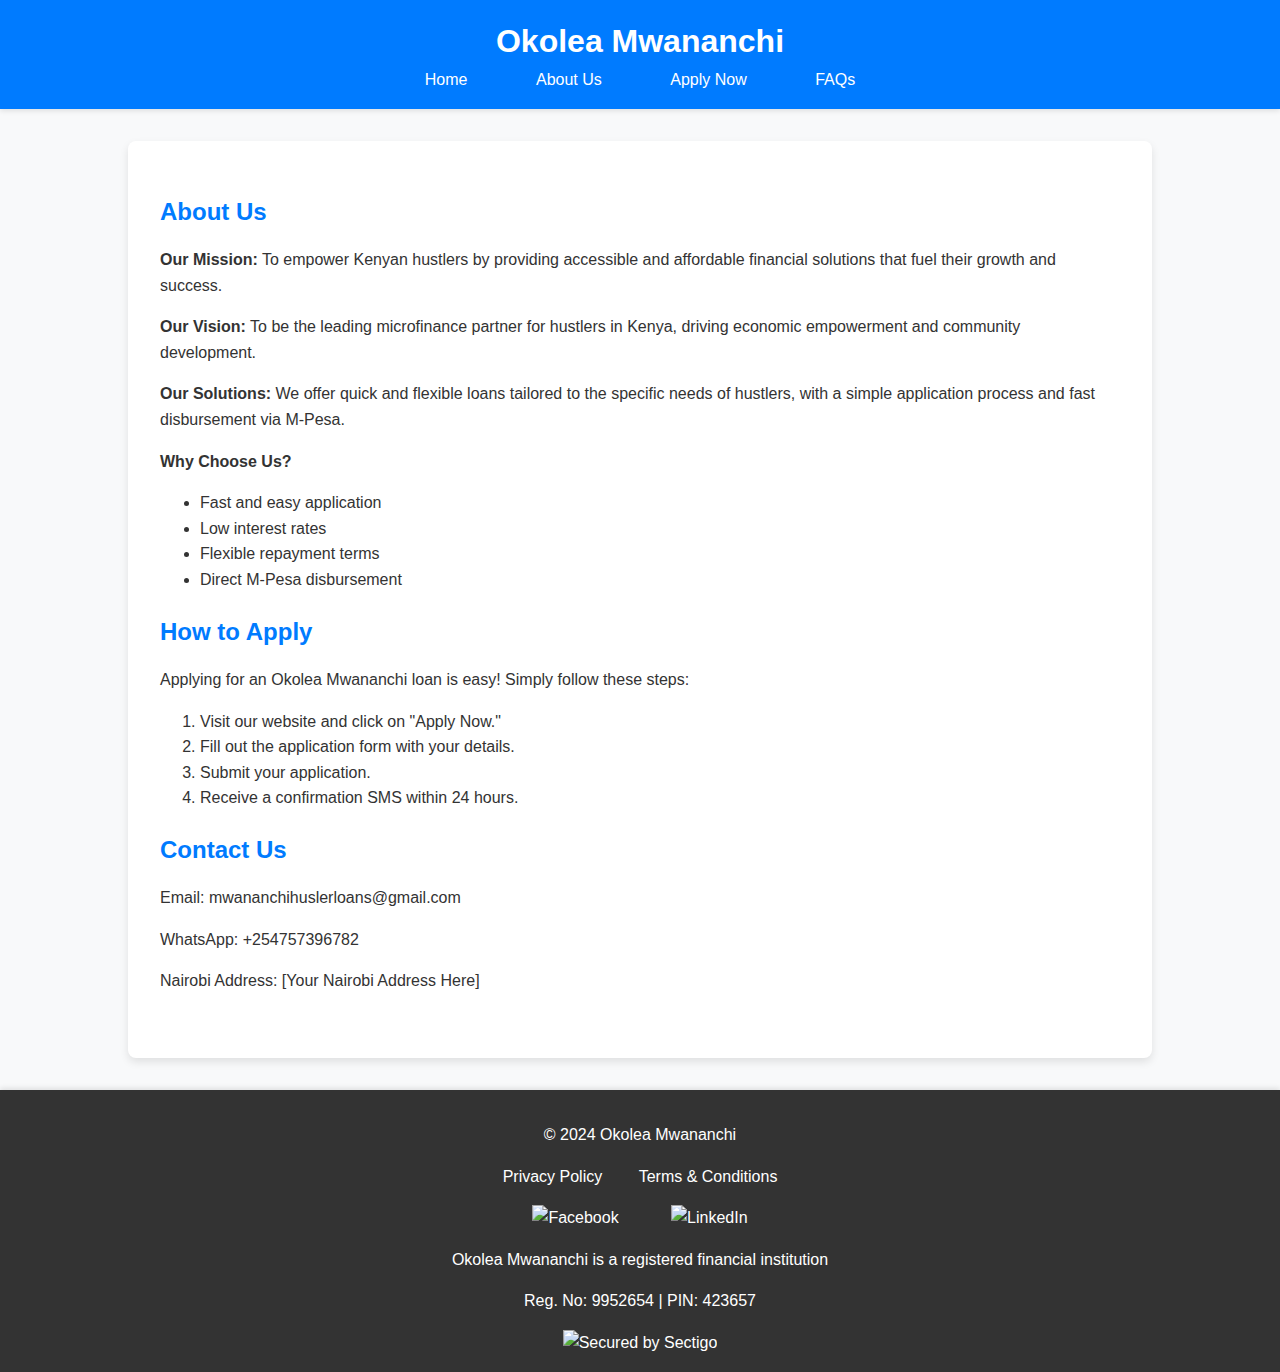
==== about.html @ 3347cb89 "Initial commit - Okolea loan website" ====
<!DOCTYPE html>
<html lang="en">
<head>
    <meta charset="UTF-8">
    <meta name="viewport" content="width=device-width, initial-scale=1.0">
    <title>About Us - Okolea Mwananchi</title>
    <link rel="stylesheet" href="styles.css">
</head>
<body>
    <header>
        <h1>Okolea Mwananchi</h1>
        <nav>
            <ul>
                <li><a href="index.html">Home</a></li>
                <li><a href="about.html">About Us</a></li>
                <li><a href="application.html">Apply Now</a></li>
                <li><a href="faqs.html">FAQs</a></li>
            </ul>
        </nav>
    </header>

    <main>
        <section id="about-us">
            <h2>About Us</h2>
            <p><strong>Our Mission:</strong> To empower Kenyan hustlers by providing accessible and affordable financial solutions that fuel their growth and success.</p>
            <p><strong>Our Vision:</strong> To be the leading microfinance partner for hustlers in Kenya, driving economic empowerment and community development.</p>
            <p><strong>Our Solutions:</strong> We offer quick and flexible loans tailored to the specific needs of hustlers, with a simple application process and fast disbursement via M-Pesa.</p>
            <p><strong>Why Choose Us?</strong></p>
            <ul>
                <li>Fast and easy application</li>
                <li>Low interest rates</li>
                <li>Flexible repayment terms</li>
                <li>Direct M-Pesa disbursement</li>
            </ul>

            <h2>How to Apply</h2>
            <p>Applying for an Okolea Mwananchi loan is easy! Simply follow these steps:</p>
            <ol>
                <li>Visit our website and click on "Apply Now."</li>
                <li>Fill out the application form with your details.</li>
                <li>Submit your application.</li>
                <li>Receive a confirmation SMS within 24 hours.</li>
            </ol>

            <h2>Contact Us</h2>
            <p>Email: mwananchihuslerloans@gmail.com</p>
            <p>WhatsApp: +254757396782</p>
            <p>Nairobi Address: [Your Nairobi Address Here]</p>
        </section>
    </main>

    <footer>
        <div class="footer-content">
            <p>&copy; 2024 Okolea Mwananchi</p>
            <nav>
                <a href="privacy.html">Privacy Policy</a>
                <a href="terms.html">Terms & Conditions</a>
            </nav>
            <div class="social-media">
                <a href="#"><img src="facebook-icon.png" alt="Facebook"></a>
                <a href="#"><img src="linkedin-icon.png" alt="LinkedIn"></a>
            </div>
            <div class="company-info">
    <p>Okolea Mwananchi is a registered financial institution</p>
    <p>Reg. No: 9952654 | PIN: 423657</p>
</div>
            <div class="secured-by">
                <img src="sectigo-badge.png" alt="Secured by Sectigo">
            </div>
        </div>
    </footer>
</body>
</html>
---- styles.css ----
/* Basic Styling */
body {
    font-family: 'Arial', sans-serif; /* Modern, clean font stack */
    margin: 0;
    line-height: 1.6;
    color: #333; /* Dark gray text for good contrast */
    background-color: #f8f9fa; /* Very light gray background */
}

a {
    text-decoration: none;
    color: #007bff; /* Primary blue color for links */
    transition: color 0.3s ease; /* Smooth color transition on hover */
}

a:hover {
    color: #0056b3; /* Darker blue on hover */
}

/* Header Styles */
header {
    background-color: #007bff;
    color: #fff;
    padding: 1rem 0;
    text-align: center; /* Center the header content */
    box-shadow: 0 2px 5px rgba(0, 0, 0, 0.1); /* Add a subtle shadow to the header */
}

header h1 {
    margin: 0;
    font-size: 2rem; /* Slightly larger heading */
    font-weight: 600; /* Slightly bolder heading */
}

nav ul {
    list-style: none;
    padding: 0;
    margin: 0;
}

nav li {
    display: inline;
    margin: 0 1rem;
}

nav a {
    color: #fff;
    padding: 0.5rem 1rem;
    border-radius: 5px; /* Rounded corners for navigation links */
    transition: background-color 0.3s ease; /* Smooth background transition */
    font-weight: 500; /* Slightly bolder navigation text */
}

nav a:hover {
    background-color: rgba(255, 255, 255, 0.2); /* Slightly transparent white on hover */
}

/* Main Content Styles */
main {
    padding: 2rem;
    max-width: 960px;
    margin: 2rem auto;
    background-color: #fff;
    box-shadow: 0 4px 8px rgba(0, 0, 0, 0.1); /* Softer, more subtle shadow */
    border-radius: 8px; /* Rounded corners for main content */
}

section {
    margin-bottom: 2rem;
}

h2 {
    color: #007bff;
    margin-bottom: 1rem;
    font-weight: 600; /* Bolder heading */
}

h3 {
    color: #343a40; /* Darker heading color */
    margin-bottom: 0.5rem;
    font-weight: 500;
}

/* Hero Section Styles */
#hero {
    text-align: center;
    padding: 4rem 0;
    background-color: #f0f0f0;
    border-radius: 8px 8px 0 0; /* Round only the top corners */
    background-image: url("hero-image.jpg"); /* Add a hero image */
    background-size: cover;
    background-position: center;
    color: #fff; /* White text for contrast against hero image */
    text-shadow: 2px 2px 4px rgba(0, 0, 0, 0.3); /* Add a text shadow for readability */
}

#hero h2 {
    font-size: 2.5rem;
    margin-bottom: 1rem;
}

#hero p {
    font-size: 1.2rem;
    margin-bottom: 2rem;
}

.cta-button {
    display: inline-block;
    background-color: #007bff;
    color: #fff;
    padding: 1rem 2rem;
    border-radius: 5px;
    transition: background-color 0.3s ease;
    font-weight: 500;
}

.cta-button:hover {
    background-color: #0056b3;
}

/* How It Works Section */
#how-it-works .step {
    display: flex; /* Use flexbox for layout */
    flex-direction: column; /* Stack elements vertically */
    align-items: center; /* Center content horizontally */
    text-align: center;
    padding: 2rem;
    margin: 1%;
    border-radius: 8px;
    box-shadow: 0 2px 4px rgba(0, 0, 0, 0.1);
    background-color: #fff; /* White background for steps */
    border: 1px solid #eee; /* Light gray border */
    transition: transform 0.2s ease; /* Smooth scaling on hover */
}

#how-it-works .step:hover {
    transform: scale(1.05); /* Slightly scale up on hover */
}

#how-it-works .step h3 {
    margin-bottom: 1rem;
}

/* Our Solutions Section */
.solution {
    display: flex; /* Use flexbox for layout */
    flex-direction: column; /* Stack elements vertically */
    align-items: center; /* Center content horizontally */
    text-align: center;
    padding: 2rem;
    margin: 1%;
    border-radius: 8px;
    box-shadow: 0 2px 4px rgba(0, 0, 0, 0.1);
    background-color: #fff; /* White background for steps */
    border: 1px solid #eee; /* Light gray border */
    transition: transform 0.2s ease; /* Smooth scaling on hover */
}

.solution:hover {
    transform: scale(1.05); /* Slightly scale up on hover */
}

.solution h3 {
    margin-bottom: 1rem;
}

/* Testimonials Section */
#testimonials {
    background-color: #f0f0f0;
    padding: 3rem 0;
    border-radius: 0 0 8px 8px; /* Round only the bottom corners */
}

.testimonial {
    margin-bottom: 1rem;
    padding: 1.5rem;
    background-color: #fff;
    border-radius: 8px;
    box-shadow: 0 2px 4px rgba(0, 0, 0, 0.1);
}

.testimonial p {
    font-style: italic;
}

/* Form Styles */
#loan-application label {
    display: block;
    margin-bottom: 0.5rem;
}

#loan-application input,
#loan-application select {
    width: 100%;
    padding: 0.8rem;
    margin-bottom: 1rem;
    border: 1px solid #ced4da; /* Light gray border */
    border-radius: 5px;
    box-sizing: border-box;
}

#loan-application input[type="submit"] {
    background-color: #007bff;
    color: #fff;
    padding: 1rem 2rem;
    border: none;
    border-radius: 5px;
    cursor: pointer;
    transition: background-color 0.3s ease;
    font-weight: 500;
}

#loan-application input[type="submit"]:hover {
    background-color: #0056b3;
}

/* Footer Styles */
footer {
    background-color: #333;
    color: #fff;
    padding: 1rem 0;
    text-align: center;
    box-shadow: 0 -2px 5px rgba(0, 0, 0, 0.1); /* Add a subtle shadow to the footer */
}

.footer-content {
    max-width: 960px;
    margin: 0 auto;
}

footer nav {
    margin-top: 1rem;
}

footer a {
    color: #fff;
    padding: 0 1rem;
    transition: color 0.3s ease;
}

footer a:hover {
    color: #eee; /* Lighter color on hover */
}

.social-media {
    margin-top: 1rem;
}

.social-media a {
    display: inline-block;
    margin: 0 0.5rem;
}

.social
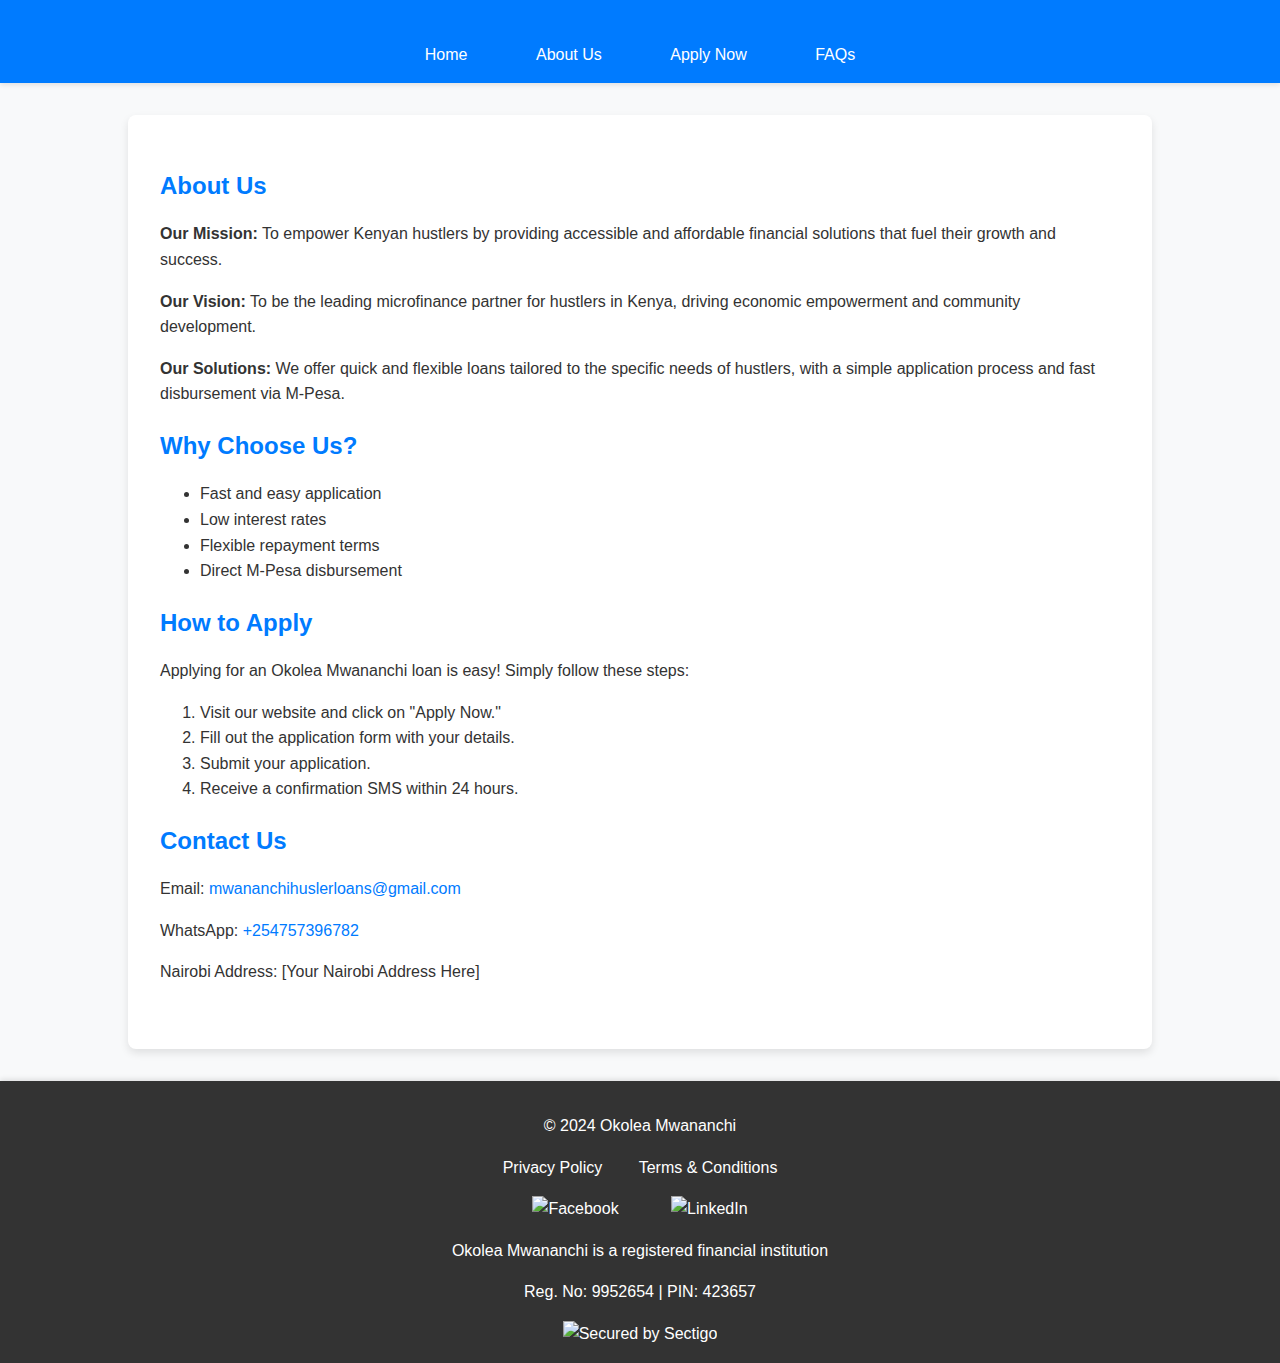
==== commit d615a025: "Updated all HTML files and added style.css" ====
--- a/about.html
+++ b/about.html
@@ -5,65 +5,75 @@
     <meta name="viewport" content="width=device-width, initial-scale=1.0">
     <title>About Us - Okolea Mwananchi</title>
     <link rel="stylesheet" href="styles.css">
+    <link rel="preconnect" href="https://fonts.googleapis.com">
+    <link rel="preconnect" href="https://fonts.gstatic.com" crossorigin>
+    <link href="https://fonts.googleapis.com/css2?family=Poppins:wght@400;700&display=swap" rel="stylesheet">
 </head>
 <body>
     <header>
-        <h1>Okolea Mwananchi</h1>
-        <nav>
-            <ul>
-                <li><a href="index.html">Home</a></li>
-                <li><a href="about.html">About Us</a></li>
-                <li><a href="application.html">Apply Now</a></li>
-                <li><a href="faqs.html">FAQs</a></li>
-            </ul>
-        </nav>
+        <div class="container">
+            <a href="index.html" class="logo">Okolea Mwananchi</a>
+            <nav>
+                <ul>
+                    <li><a href="index.html">Home</a></li>
+                    <li><a href="about.html" class="active">About Us</a></li>
+                    <li><a href="application.html">Apply Now</a></li>
+                    <li><a href="faqs.html">FAQs</a></li>
+                </ul>
+            </nav>
+        </div>
     </header>
 
     <main>
         <section id="about-us">
-            <h2>About Us</h2>
-            <p><strong>Our Mission:</strong> To empower Kenyan hustlers by providing accessible and affordable financial solutions that fuel their growth and success.</p>
-            <p><strong>Our Vision:</strong> To be the leading microfinance partner for hustlers in Kenya, driving economic empowerment and community development.</p>
-            <p><strong>Our Solutions:</strong> We offer quick and flexible loans tailored to the specific needs of hustlers, with a simple application process and fast disbursement via M-Pesa.</p>
-            <p><strong>Why Choose Us?</strong></p>
-            <ul>
-                <li>Fast and easy application</li>
-                <li>Low interest rates</li>
-                <li>Flexible repayment terms</li>
-                <li>Direct M-Pesa disbursement</li>
-            </ul>
+            <div class="container">
+                <h2>About Us</h2>
+                <p><strong>Our Mission:</strong> To empower Kenyan hustlers by providing accessible and affordable financial solutions that fuel their growth and success.</p>
+                <p><strong>Our Vision:</strong> To be the leading microfinance partner for hustlers in Kenya, driving economic empowerment and community development.</p>
+                <p><strong>Our Solutions:</strong> We offer quick and flexible loans tailored to the specific needs of hustlers, with a simple application process and fast disbursement via M-Pesa.</p>
 
-            <h2>How to Apply</h2>
-            <p>Applying for an Okolea Mwananchi loan is easy! Simply follow these steps:</p>
-            <ol>
-                <li>Visit our website and click on "Apply Now."</li>
-                <li>Fill out the application form with your details.</li>
-                <li>Submit your application.</li>
-                <li>Receive a confirmation SMS within 24 hours.</li>
-            </ol>
+                <h2>Why Choose Us?</h2>
+                <ul>
+                    <li>Fast and easy application</li>
+                    <li>Low interest rates</li>
+                    <li>Flexible repayment terms</li>
+                    <li>Direct M-Pesa disbursement</li>
+                </ul>
 
-            <h2>Contact Us</h2>
-            <p>Email: mwananchihuslerloans@gmail.com</p>
-            <p>WhatsApp: +254757396782</p>
-            <p>Nairobi Address: [Your Nairobi Address Here]</p>
+                <h2>How to Apply</h2>
+                <p>Applying for an Okolea Mwananchi loan is easy! Simply follow these steps:</p>
+                <ol>
+                    <li>Visit our website and click on "Apply Now."</li>
+                    <li>Fill out the application form with your details.</li>
+                    <li>Submit your application.</li>
+                    <li>Receive a confirmation SMS within 24 hours.</li>
+                </ol>
+
+                <h2>Contact Us</h2>
+                <p>Email: <a href="mailto:mwananchihuslerloans@gmail.com">mwananchihuslerloans@gmail.com</a></p>
+                <p>WhatsApp: <a href="https://wa.me/254757396782">+254757396782</a></p>
+                <p>Nairobi Address: [Your Nairobi Address Here]</p>
+            </div>
         </section>
     </main>
 
     <footer>
-        <div class="footer-content">
-            <p>&copy; 2024 Okolea Mwananchi</p>
-            <nav>
-                <a href="privacy.html">Privacy Policy</a>
-                <a href="terms.html">Terms & Conditions</a>
-            </nav>
-            <div class="social-media">
-                <a href="#"><img src="facebook-icon.png" alt="Facebook"></a>
-                <a href="#"><img src="linkedin-icon.png" alt="LinkedIn"></a>
+        <div class="container">
+            <div class="footer-content">
+                <p>&copy; 2024 Okolea Mwananchi</p>
+                <nav>
+                    <a href="privacy.html">Privacy Policy</a>
+                    <a href="terms.html">Terms & Conditions</a>
+                </nav>
+                <div class="social-media">
+                    <a href="#"><img src="facebook-icon.png" alt="Facebook"></a>
+                    <a href="#"><img src="linkedin-icon.png" alt="LinkedIn"></a>
+                </div>
+                <div class="company-info">
+                    <p>Okolea Mwananchi is a registered financial institution</p>
+                    <p>Reg. No: 9952654 | PIN: 423657</p>
+                </div>
             </div>
-            <div class="company-info">
-    <p>Okolea Mwananchi is a registered financial institution</p>
-    <p>Reg. No: 9952654 | PIN: 423657</p>
-</div>
             <div class="secured-by">
                 <img src="sectigo-badge.png" alt="Secured by Sectigo">
             </div>
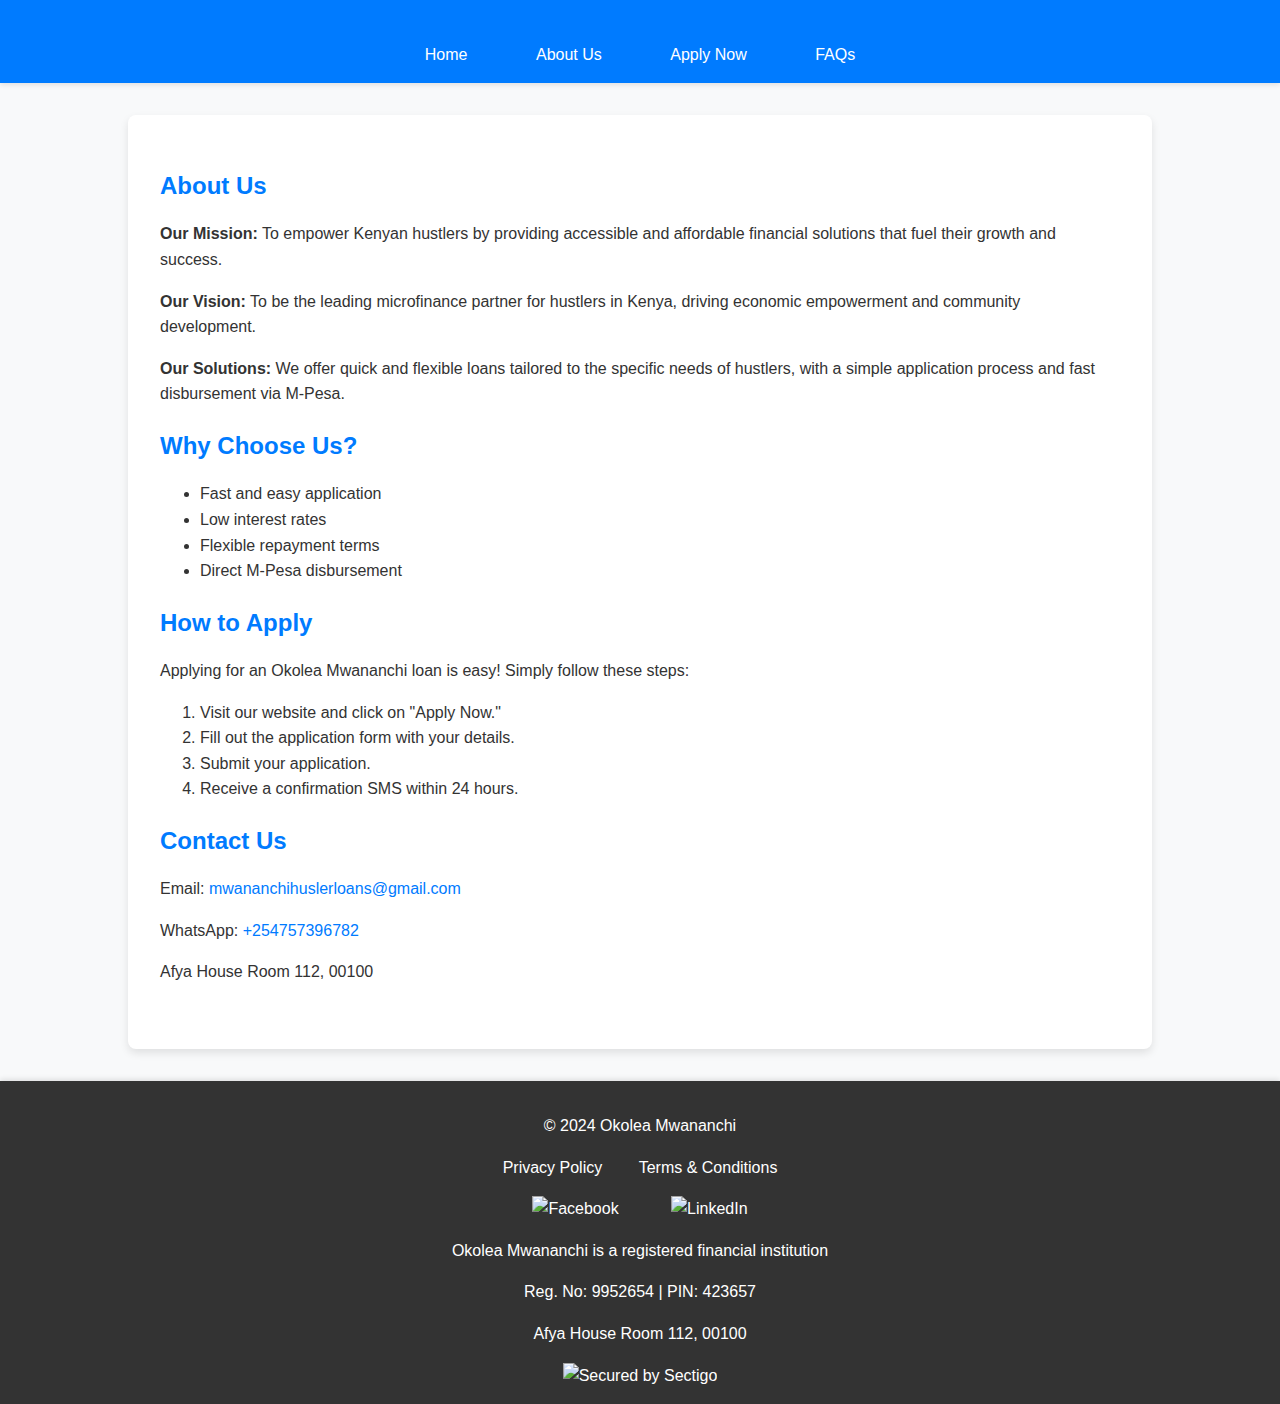
==== commit 8d14b511: "Updated website with Nairobi address, FAQs, and styling improvements" ====
--- a/about.html
+++ b/about.html
@@ -52,8 +52,7 @@
                 <h2>Contact Us</h2>
                 <p>Email: <a href="mailto:mwananchihuslerloans@gmail.com">mwananchihuslerloans@gmail.com</a></p>
                 <p>WhatsApp: <a href="https://wa.me/254757396782">+254757396782</a></p>
-                <p>Nairobi Address: [Your Nairobi Address Here]</p>
-            </div>
+                <p class="nairobi-address">Afya House Room 112, 00100</p> </div>
         </section>
     </main>
 
@@ -72,7 +71,7 @@
                 <div class="company-info">
                     <p>Okolea Mwananchi is a registered financial institution</p>
                     <p>Reg. No: 9952654 | PIN: 423657</p>
-                </div>
+                    <p class="nairobi-address">Afya House Room 112, 00100</p> </div>
             </div>
             <div class="secured-by">
                 <img src="sectigo-badge.png" alt="Secured by Sectigo">
